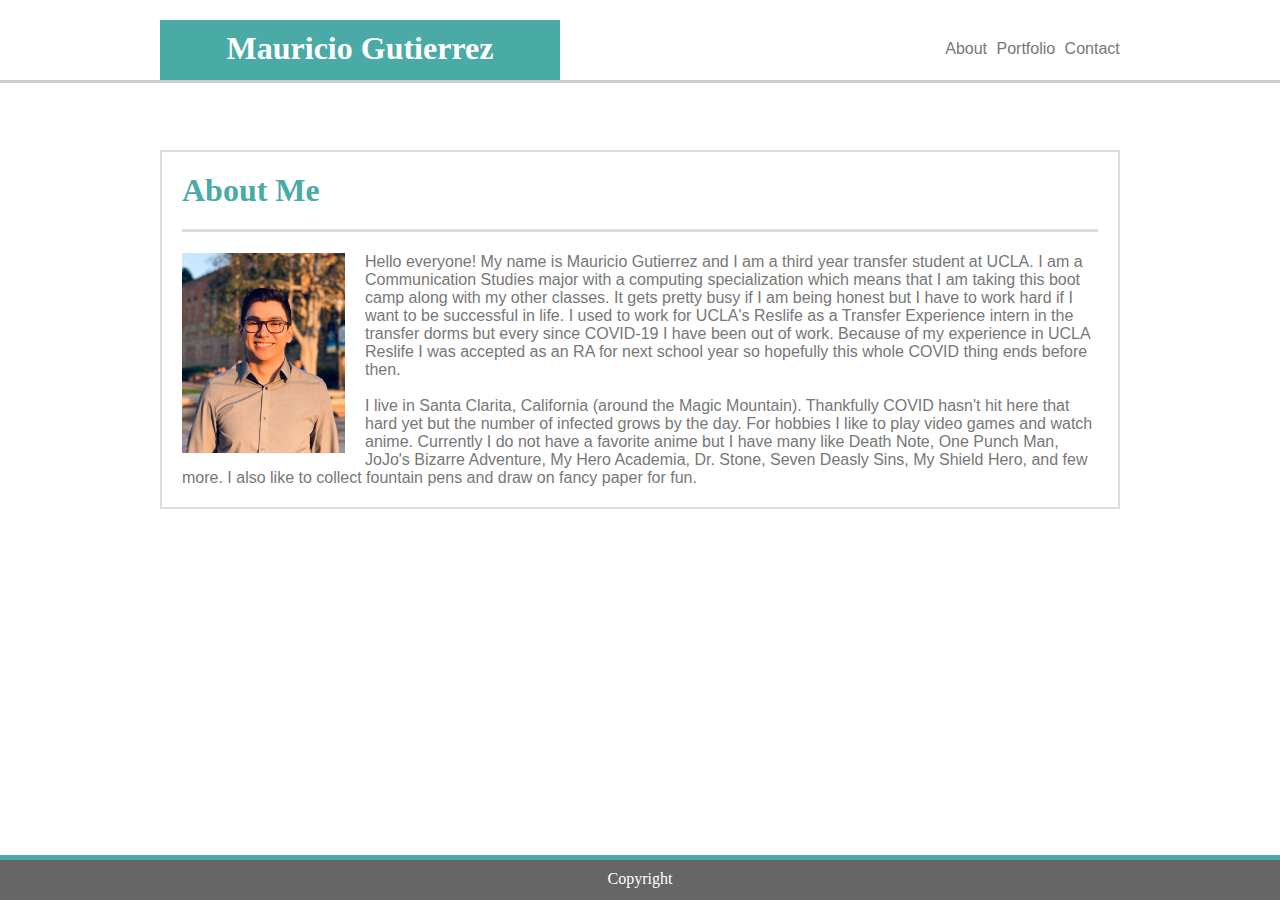
==== index.html @ 4b321f61 "copy and pasted files that will be edited from Basic-portfolio" ====
<!DOCTYPE html>
<html lang="en">
<head>
    <title>My Site!</title>
    <link rel="stylesheet" href="assets/css/style.css">
</head>
<body>
    <header>
        <div class="topSection">
            <h1 class="topName">Mauricio Gutierrez</h1>
            <div class="navbar">
            About   Portfolio   Contact
            </div>
        </div>
        
    </header>

    <div class="mainSection">
        <h1 class="mainHeader">
            About Me
        </h1>
        <div id="face">
            <img src="assets/images/face.jpg" alt="My Face" height="200px" width="163px">
        </div>
        
        Hello everyone! My name is Mauricio Gutierrez and I am a third year transfer student at UCLA. I am a Communication Studies major with a computing specialization which means that I am taking this boot camp along with my other classes. It gets pretty busy if I am being honest but I have to work hard if I want to be successful in life. I used to work for UCLA's Reslife as a Transfer Experience intern in the transfer dorms but every since COVID-19 I have been out of work. Because of my experience in UCLA Reslife I was accepted as an RA for next school year so hopefully this whole COVID thing ends before then.
        <br><br>
         I live in Santa Clarita, California (around the Magic Mountain). Thankfully COVID hasn't hit here that hard yet but the number of infected grows by the day. For hobbies I like to play video games and watch anime. Currently I do not have a favorite anime but I have many like Death Note, One Punch Man, JoJo's Bizarre Adventure, My Hero Academia, Dr. Stone, Seven Deasly Sins, My Shield Hero, and few more. I also like to collect fountain pens and draw on fancy paper for fun.
    </div>

    <footer>Copyright</footer>

</body>

</html>
---- assets/css/style.css ----
body{
    background-image: url(http://st2.depositphotos.com/3322803/7014/v/450/depositphotos_70147483-stock-illustration-dotted-seamless-pattern-with-circles.jpg);
}

header{
    color: white;
    font-family: Georgia, 'Times New Roman', Times, serif;
    background-color: #ffffff;
    height: 80px;
    border-width: 0px;
    border-bottom: 3px;
    border-style: solid;
    border-color: #cccccc;
    position: absolute;
    width: 100%;
    top: 0;
    left: 0;
}

.topSection{
    width: 960px;
    margin-left: auto;
    margin-right: auto;
    margin-top: 0px;
}


.topName{
    text-align: center;
    color: white;
    font-family: Georgia, 'Times New Roman', Times, serif;
    height: 50px;
    width: 400px;
    background-color: #4aaaa5;
    margin: 0px;
    padding-top: 10px;
    float: left;
    margin-top: 20px;
}

.navbar{
    color: #777777;
    font-family: Arial, Helvetica, sans-serif;
    width: 175px;
    text-align: center;
    float: right;
    margin-top: 40px;
    word-spacing: 5px;
}


.mainSection{
    font-family: Arial, Helvetica, sans-serif;
    background-color: #ffffff;
    border-width: 2px;
    border-style: solid;
    border-color: #dddddd;
    padding: 20px;
    width: 916px;
    margin-left: auto;
    margin-right: auto;
    margin-top: 150px;
    color: #777777;
}

.mainHeader{
    color: #4aaaa5;
    font-family: Georgia, 'Times New Roman', Times, serif;
    border-width: 0px;
    border-bottom: 3px;
    border-style: solid;
    border-color: #dddddd;
    padding-bottom: 20px;
    margin-top: 0px;
}
#face{
    margin-right: 20px;
    float: left;
    clear: both;
}

footer{
    color: white;
    height: 30px;
    padding-top: 10px;
    background-color: #666666;
    text-align: center;
    width: 100%;
    margin-right: 0;
    position: fixed;
    bottom: 0;
    left: 0;
    margin-bottom: 0;
    border-width: 0px;
    border-top: 5px;
    border-color: #4aaaa5;
    border-style: solid;
}

.portfolioMain{
    font-family: Arial, Helvetica, sans-serif;
    background-color: #ffffff;
    border-width: 2px;
    border-style: solid;
    border-color: #dddddd;
    padding: 20px;
    width: 916px;
    margin-left: auto;
    margin-right: auto;
    margin-top: 150px;
    color: #777777;
    height: 1200px;
    margin-bottom: 100px;
}

.image1container{
    text-align: center;
    position: relative;
    float: left;
    margin-left: auto;
    margin: 30px;
}


.hangman{
    color: white;
    font-size: large;
    background-color: #4aaaa5;
    width: 300px;
    height: 35px;
    text-align: center;
    position: absolute;
    padding-top: 15px;
    margin-bottom: 15px;
    bottom: 0;
}


.contactMain{
    font-family: Arial, Helvetica, sans-serif;
    background-color: #ffffff;
    border-width: 2px;
    border-style: solid;
    border-color: #dddddd;
    padding: 20px;
    width: 916px;
    margin-left: auto;
    margin-right: auto;
    margin-top: 150px;
    color: #777777;
    margin-bottom: 100px;
}

.form{
    border-radius: 5px;
    padding: 20px;
    text-align: left;
}

input[type=text], select, textarea {
    width: 100%; /* Full width */
    padding: 12px; /* Some padding */ 
    border: 1px solid #ccc; /* Gray border */
    border-radius: 4px; /* Rounded borders */
    box-sizing: border-box; /* Make sure that padding and width stays in place */
    margin-top: 6px; /* Add a top margin */
    margin-bottom: 16px; /* Bottom margin */
    resize: vertical /* Allow the user to vertically resize the textarea (not horizontally) */
}

input[type=submit] {
    font-size: large;
    background-color: #4aaaa5;
    color: white;
    padding: 12px 20px;
    border: none;
    border-radius: 4px;
    cursor: pointer;
  }
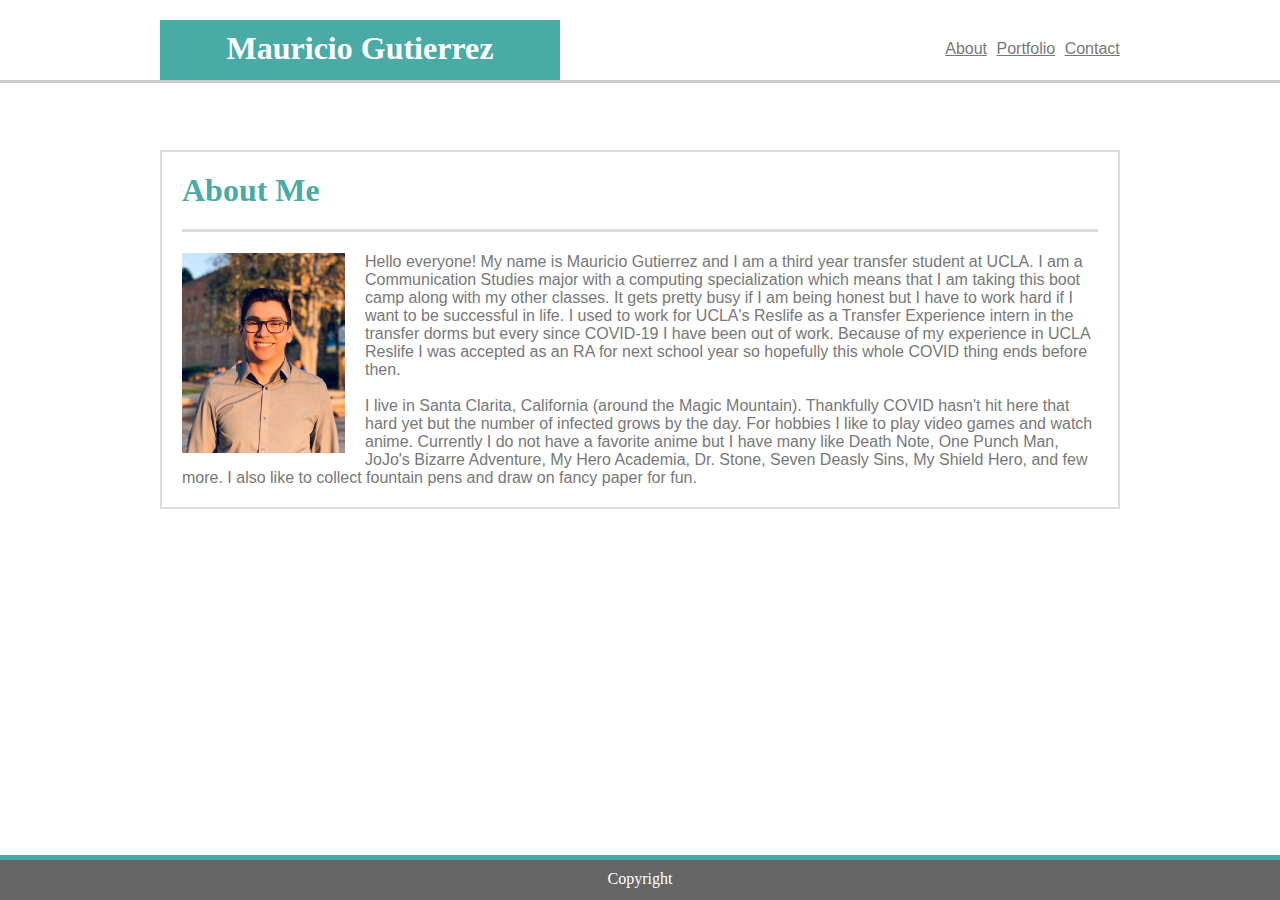
==== commit 1f99302a: "Last changes" ====
--- a/index.html
+++ b/index.html
@@ -9,7 +9,7 @@
         <div class="topSection">
             <h1 class="topName">Mauricio Gutierrez</h1>
             <div class="navbar">
-            About   Portfolio   Contact
+            <a href="index.html" style="color: #777777;">About</a> <a href="portfolio.html" style="color: #777777;">Portfolio</a> <a href="contact.html" style="color: #777777;">Contact</a> 
             </div>
         </div>
         
--- a/assets/css/style.css
+++ b/assets/css/style.css
@@ -126,7 +126,7 @@
     color: white;
     font-size: large;
     background-color: #4aaaa5;
-    width: 300px;
+    width: 250px;
     height: 35px;
     text-align: center;
     position: absolute;
@@ -178,4 +178,560 @@
     cursor: pointer;
   }
 
-
+@media screen and (max-width: 980px){
+    body{
+        background-image: url(http://st2.depositphotos.com/3322803/7014/v/450/depositphotos_70147483-stock-illustration-dotted-seamless-pattern-with-circles.jpg);
+    }
+    
+    header{
+        color: white;
+        font-family: Georgia, 'Times New Roman', Times, serif;
+        background-color: #ffffff;
+        height: 80px;
+        border-width: 0px;
+        border-bottom: 3px;
+        border-style: solid;
+        border-color: #cccccc;
+        position: fixed;
+        width: 100%;
+        text-align: center;
+        top: 0;
+        left: 0;
+    }
+    
+    .topSection{
+        width: auto;
+        margin-left: auto;
+        margin-right: auto;
+        margin-top: 0px;
+    }
+    
+    
+    .topName{
+        text-align: center;
+        color: white;
+        font-family: Georgia, 'Times New Roman', Times, serif;
+        height: 50px;
+        width: 400px;
+        background-color: #4aaaa5;
+        margin: 0px;
+        padding-top: 10px;
+        float: left;
+        margin-top: 20px;
+        margin-left: 10px;
+    }
+    
+    .navbar{
+        color: #777777;
+        font-family: Arial, Helvetica, sans-serif;
+        width: 175px;
+        text-align: center;
+        float: right;
+        margin-top: 40px;
+        word-spacing: 5px;
+        margin-right: 20px;
+    }
+    
+    
+    .mainSection{
+        font-family: Arial, Helvetica, sans-serif;
+        background-color: #ffffff;
+        border-width: 2px;
+        border-style: solid;
+        border-color: #dddddd;
+        padding: 20px;
+        width: 70%;
+        margin-left: 5%;
+        margin-right: auto;
+        margin-top: 150px;
+        color: #777777;
+    }
+    
+    .mainHeader{
+        color: #4aaaa5;
+        font-family: Georgia, 'Times New Roman', Times, serif;
+        border-width: 0px;
+        border-bottom: 3px;
+        border-style: solid;
+        border-color: #dddddd;
+        padding-bottom: 20px;
+        margin-top: 0px;
+    }
+    #face{
+        margin-right: 20px;
+        float: left;
+        clear: both;
+    }
+    
+    footer{
+        color: white;
+        height: 30px;
+        padding-top: 10px;
+        background-color: #666666;
+        text-align: center;
+        width: 100%;
+        margin-right: 0;
+        position: fixed;
+        bottom: 0;
+        left: 0;
+        margin-bottom: 0;
+        border-width: 0px;
+        border-top: 5px;
+        border-color: #4aaaa5;
+        border-style: solid;
+    }
+    
+    .portfolioMain{
+        font-family: Arial, Helvetica, sans-serif;
+        background-color: #ffffff;
+        border-width: 2px;
+        border-style: solid;
+        border-color: #dddddd;
+        padding: 20px;
+        width: 70%;
+        margin-left: 5%;
+        margin-right: auto;
+        margin-top: 150px;
+        color: #777777;
+        height: 1200px;
+        margin-bottom: 100px;
+    }
+    
+    .image1container{
+        text-align: center;
+        position: relative;
+        float: left;
+        margin-left: auto;
+        margin: 30px;
+    }
+    
+    
+    .hangman{
+        color: white;
+        font-size: large;
+        background-color: #4aaaa5;
+        width: 250px;
+        height: 35px;
+        text-align: center;
+        position: absolute;
+        padding-top: 15px;
+        margin-bottom: 15px;
+        bottom: 0;
+    }
+    
+    
+    .contactMain{
+        font-family: Arial, Helvetica, sans-serif;
+        background-color: #ffffff;
+        border-width: 2px;
+        border-style: solid;
+        border-color: #dddddd;
+        padding: 20px;
+        width: 70%;
+        margin-left: 5%;
+        margin-right: auto;
+        margin-top: 150px;
+        color: #777777;
+        margin-bottom: 100px;
+    }
+    
+    .form{
+        border-radius: 5px;
+        padding: 20px;
+        text-align: left;
+    }
+    
+    input[type=text], select, textarea {
+        width: 100%; /* Full width */
+        padding: 12px; /* Some padding */ 
+        border: 1px solid #ccc; /* Gray border */
+        border-radius: 4px; /* Rounded borders */
+        box-sizing: border-box; /* Make sure that padding and width stays in place */
+        margin-top: 6px; /* Add a top margin */
+        margin-bottom: 16px; /* Bottom margin */
+        resize: vertical /* Allow the user to vertically resize the textarea (not horizontally) */
+    }
+    
+    input[type=submit] {
+        font-size: large;
+        background-color: #4aaaa5;
+        color: white;
+        padding: 12px 20px;
+        border: none;
+        border-radius: 4px;
+        cursor: pointer;
+      }
+}
+
+
+@media screen and (max-width: 768px){
+    body{
+        background-image: url(http://st2.depositphotos.com/3322803/7014/v/450/depositphotos_70147483-stock-illustration-dotted-seamless-pattern-with-circles.jpg);
+    }
+    
+    header{
+        color: white;
+        font-family: Georgia, 'Times New Roman', Times, serif;
+        background-color: #ffffff;
+        height: 80px;
+        border-width: 0px;
+        border-bottom: 3px;
+        border-style: solid;
+        border-color: #cccccc;
+        position: fixed;
+        width: 100%;
+        text-align: center;
+        top: 0;
+        left: 0;
+    }
+    
+    .topSection{
+        width: auto;
+        margin-left: auto;
+        margin-right: auto;
+        margin-top: 0px;
+    }
+    
+    
+    .topName{
+        text-align: center;
+        color: white;
+        font-family: Georgia, 'Times New Roman', Times, serif;
+        height: 50px;
+        width: 400px;
+        background-color: #4aaaa5;
+        margin: 0px;
+        padding-top: 10px;
+        float: left;
+        margin-top: 20px;
+        margin-left: 10px;
+    }
+    
+    .navbar{
+        color: #777777;
+        font-family: Arial, Helvetica, sans-serif;
+        width: 175px;
+        text-align: center;
+        float: right;
+        margin-top: 40px;
+        word-spacing: 5px;
+        margin-right: 20px;
+    }
+    
+    
+    .mainSection{
+        font-family: Arial, Helvetica, sans-serif;
+        background-color: #ffffff;
+        border-width: 2px;
+        border-style: solid;
+        border-color: #dddddd;
+        padding: 20px;
+        width: auto;
+        margin-left: 10px;
+        margin-right: 10px;
+        margin-top: 150px;
+        color: #777777;
+    }
+    
+    .mainHeader{
+        color: #4aaaa5;
+        font-family: Georgia, 'Times New Roman', Times, serif;
+        border-width: 0px;
+        border-bottom: 3px;
+        border-style: solid;
+        border-color: #dddddd;
+        padding-bottom: 20px;
+        margin-top: 0px;
+    }
+    #face{
+        margin-right: 20px;
+        float: left;
+        clear: both;
+    }
+    
+    footer{
+        color: white;
+        height: 30px;
+        padding-top: 10px;
+        background-color: #666666;
+        text-align: center;
+        width: 100%;
+        margin-right: 0;
+        position: fixed;
+        bottom: 0;
+        left: 0;
+        margin-bottom: 0;
+        border-width: 0px;
+        border-top: 5px;
+        border-color: #4aaaa5;
+        border-style: solid;
+    }
+    
+    .portfolioMain{
+        font-family: Arial, Helvetica, sans-serif;
+        background-color: #ffffff;
+        border-width: 2px;
+        border-style: solid;
+        border-color: #dddddd;
+        padding: 20px;
+        width: auto;
+        margin-left: 10px;
+        margin-right: 10px;
+        margin-top: 150px;
+        color: #777777;
+        height: 1200px;
+        margin-bottom: 100px;
+    }
+    
+    .image1container{
+        text-align: center;
+        position: relative;
+        float: left;
+        margin-left: auto;
+        margin: 30px;
+    }
+    
+    
+    .hangman{
+        color: white;
+        font-size: large;
+        background-color: #4aaaa5;
+        width: 250px;
+        height: 35px;
+        text-align: center;
+        position: absolute;
+        padding-top: 15px;
+        margin-bottom: 15px;
+        bottom: 0;
+    }
+    
+    
+    .contactMain{
+        font-family: Arial, Helvetica, sans-serif;
+        background-color: #ffffff;
+        border-width: 2px;
+        border-style: solid;
+        border-color: #dddddd;
+        padding: 20px;
+        width: auto;
+        margin-left: 10px;
+        margin-right: 10px;
+        margin-top: 150px;
+        color: #777777;
+        margin-bottom: 100px;
+    }
+    
+    .form{
+        border-radius: 5px;
+        padding: 20px;
+        text-align: left;
+    }
+    
+    input[type=text], select, textarea {
+        width: 100%; /* Full width */
+        padding: 12px; /* Some padding */ 
+        border: 1px solid #ccc; /* Gray border */
+        border-radius: 4px; /* Rounded borders */
+        box-sizing: border-box; /* Make sure that padding and width stays in place */
+        margin-top: 6px; /* Add a top margin */
+        margin-bottom: 16px; /* Bottom margin */
+        resize: vertical /* Allow the user to vertically resize the textarea (not horizontally) */
+    }
+    
+    input[type=submit] {
+        font-size: large;
+        background-color: #4aaaa5;
+        color: white;
+        padding: 12px 20px;
+        border: none;
+        border-radius: 4px;
+        cursor: pointer;
+      }
+}
+
+@media screen and (max-width: 640px) {
+    body{
+        background-image: url(http://st2.depositphotos.com/3322803/7014/v/450/depositphotos_70147483-stock-illustration-dotted-seamless-pattern-with-circles.jpg);
+    }
+    
+    header{
+        color: white;
+        font-family: Georgia, 'Times New Roman', Times, serif;
+        background-color: #ffffff;
+        height: 100px;
+        border-width: 0px;
+        border-bottom: 3px;
+        border-style: solid;
+        border-color: #cccccc;
+        position: fixed;
+        width: 100%;
+        text-align: center;
+        top: 0;
+        left: 0;
+    }
+    
+    .topSection{
+        width: auto;
+        margin-left: auto;
+        margin-right: auto;
+        margin-top: 0px;
+    }
+    
+    
+    .topName{
+        text-align: center;
+        color: white;
+        font-family: Georgia, 'Times New Roman', Times, serif;
+        height: 50px;
+        width: 100%;
+        background-color: #4aaaa5;
+        margin: 0px;
+        padding-top: 10px;
+        float: left;
+        margin-top: 0px;
+        margin-left: 0px;
+    }
+    
+    .navbar{
+        color: #777777;
+        font-family: Arial, Helvetica, sans-serif;
+        width: auto;
+        text-align: center;
+        margin-top: auto;
+        word-spacing: 5px;
+        margin-right: 30%;
+        
+        /* position: relative;
+        right: 30%; */
+    }
+    
+    
+    .mainSection{
+        font-family: Arial, Helvetica, sans-serif;
+        background-color: #ffffff;
+        border-width: 2px;
+        border-style: solid;
+        border-color: #dddddd;
+        padding: 20px;
+        width: auto;
+        margin-left: 10px;
+        margin-right: 10px;
+        margin-top: 150px;
+        color: #777777;
+    }
+    
+    .mainHeader{
+        color: #4aaaa5;
+        font-family: Georgia, 'Times New Roman', Times, serif;
+        border-width: 0px;
+        border-bottom: 3px;
+        border-style: solid;
+        border-color: #dddddd;
+        padding-bottom: 20px;
+        margin-top: 0px;
+    }
+    #face{
+        margin-right: 20px;
+        float: left;
+        clear: both;
+    }
+    
+    footer{
+        color: white;
+        height: 30px;
+        padding-top: 10px;
+        background-color: #666666;
+        text-align: center;
+        width: 100%;
+        margin-right: 0;
+        position: fixed;
+        bottom: 0;
+        left: 0;
+        margin-bottom: 0;
+        border-width: 0px;
+        border-top: 5px;
+        border-color: #4aaaa5;
+        border-style: solid;
+    }
+    
+    .portfolioMain{
+        font-family: Arial, Helvetica, sans-serif;
+        background-color: #ffffff;
+        border-width: 2px;
+        border-style: solid;
+        border-color: #dddddd;
+        padding: 20px;
+        width: auto;
+        margin-left: 10px;
+        margin-right: 10px;
+        margin-top: 150px;
+        color: #777777;
+        height: 1800px;
+        margin-bottom: 100px;
+    }
+    
+    .image1container{
+        text-align: center;
+        position: relative;
+        float: left;
+        margin-left: auto;
+        margin: 30px;
+    }
+    
+    
+    .hangman{
+        color: white;
+        font-size: large;
+        background-color: #4aaaa5;
+        width: 250px;
+        height: 35px;
+        text-align: center;
+        position: absolute;
+        padding-top: 15px;
+        margin-bottom: 15px;
+        bottom: 0;
+    }
+    
+    
+    .contactMain{
+        font-family: Arial, Helvetica, sans-serif;
+        background-color: #ffffff;
+        border-width: 2px;
+        border-style: solid;
+        border-color: #dddddd;
+        padding: 20px;
+        width: auto;
+        margin-left: 10px;
+        margin-right: 10px;
+        margin-top: 150px;
+        color: #777777;
+        margin-bottom: 100px;
+    }
+    
+    .form{
+        border-radius: 5px;
+        padding: 20px;
+        text-align: left;
+    }
+    
+    input[type=text], select, textarea {
+        width: 100%; /* Full width */
+        padding: 12px; /* Some padding */ 
+        border: 1px solid #ccc; /* Gray border */
+        border-radius: 4px; /* Rounded borders */
+        box-sizing: border-box; /* Make sure that padding and width stays in place */
+        margin-top: 6px; /* Add a top margin */
+        margin-bottom: 16px; /* Bottom margin */
+        resize: vertical /* Allow the user to vertically resize the textarea (not horizontally) */
+    }
+    
+    input[type=submit] {
+        font-size: large;
+        background-color: #4aaaa5;
+        color: white;
+        padding: 12px 20px;
+        border: none;
+        border-radius: 4px;
+        cursor: pointer;
+      }
+}